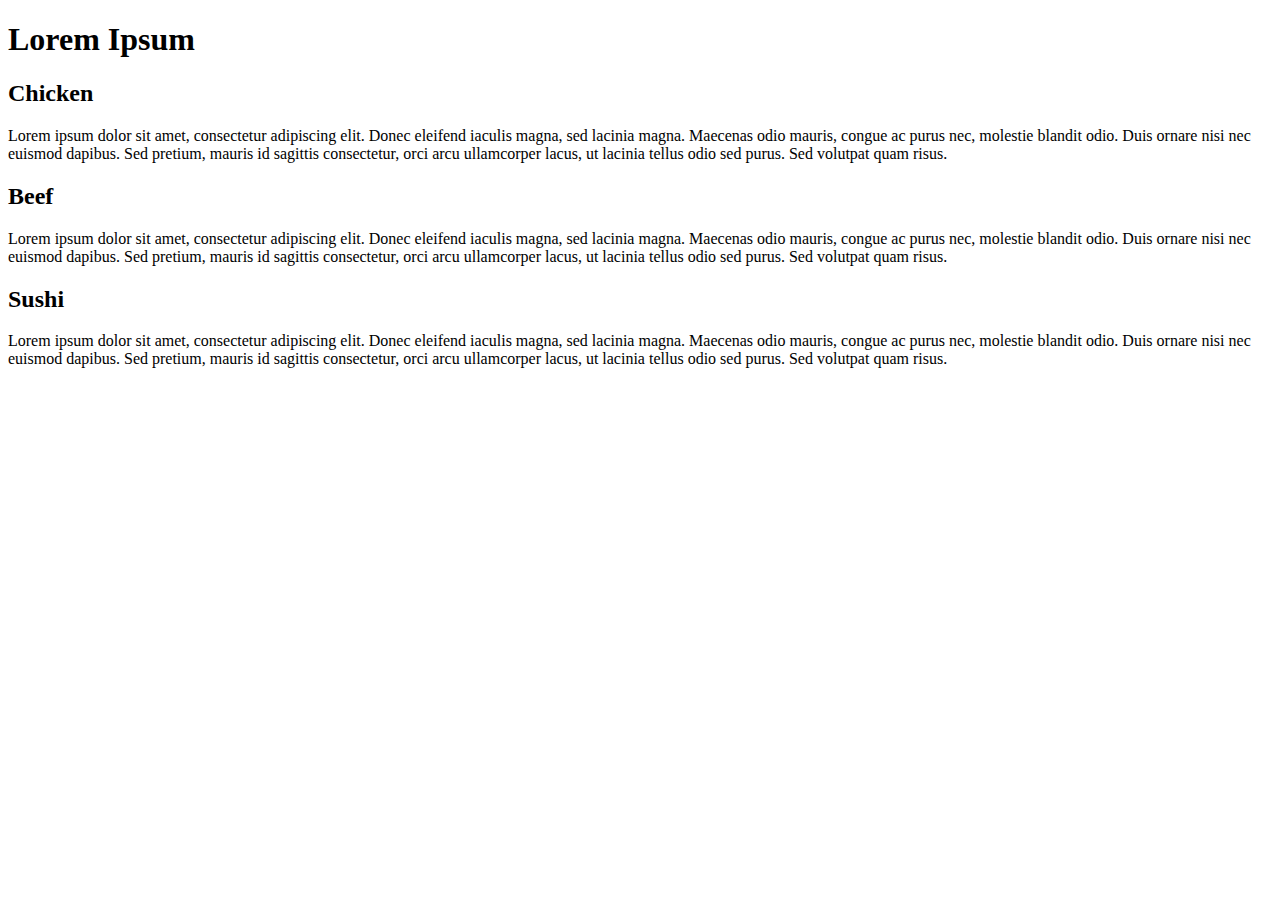
==== mod2_solution/index.html @ 0f18b52e "Create index.html" ====
<!DOCTYPE html>
<html>
<head>
    <meta charset="utf-8" />
    <meta name="viewport" content="width=device-witdh initial-scale=1">
    <title>Lorem Ipsum</title>
    <link rel="stylesheet" type="text/css" href="https://imbest97.github.io/coursera-test/module2-solution/css/style.css">
</head>
<body>

	<h1>Lorem Ipsum</h1>

	<div id="box">
		<div id="article1">
			<h2 id="head1">Chicken</h2>
			<p>Lorem ipsum dolor sit amet, consectetur adipiscing elit. Donec eleifend iaculis magna, sed lacinia magna. Maecenas odio mauris, congue ac purus nec, molestie blandit odio. Duis ornare nisi nec euismod dapibus. Sed pretium, mauris id sagittis consectetur, orci arcu ullamcorper lacus, ut lacinia tellus odio sed purus. Sed volutpat quam risus.</p>
		</div>

		<div id="article2">
			<h2 id="head2">Beef</h2>
			<p>Lorem ipsum dolor sit amet, consectetur adipiscing elit. Donec eleifend iaculis magna, sed lacinia magna. Maecenas odio mauris, congue ac purus nec, molestie blandit odio. Duis ornare nisi nec euismod dapibus. Sed pretium, mauris id sagittis consectetur, orci arcu ullamcorper lacus, ut lacinia tellus odio sed purus. Sed volutpat quam risus.</p>
		</div>

		<div id="article3">
			<h2 id="head3">Sushi</h2>
			<p>Lorem ipsum dolor sit amet, consectetur adipiscing elit. Donec eleifend iaculis magna, sed lacinia magna. Maecenas odio mauris, congue ac purus nec, molestie blandit odio. Duis ornare nisi nec euismod dapibus. Sed pretium, mauris id sagittis consectetur, orci arcu ullamcorper lacus, ut lacinia tellus odio sed purus. Sed volutpat quam risus.</p>
		</div>

		
		
	</div>

    
</body>
</html>
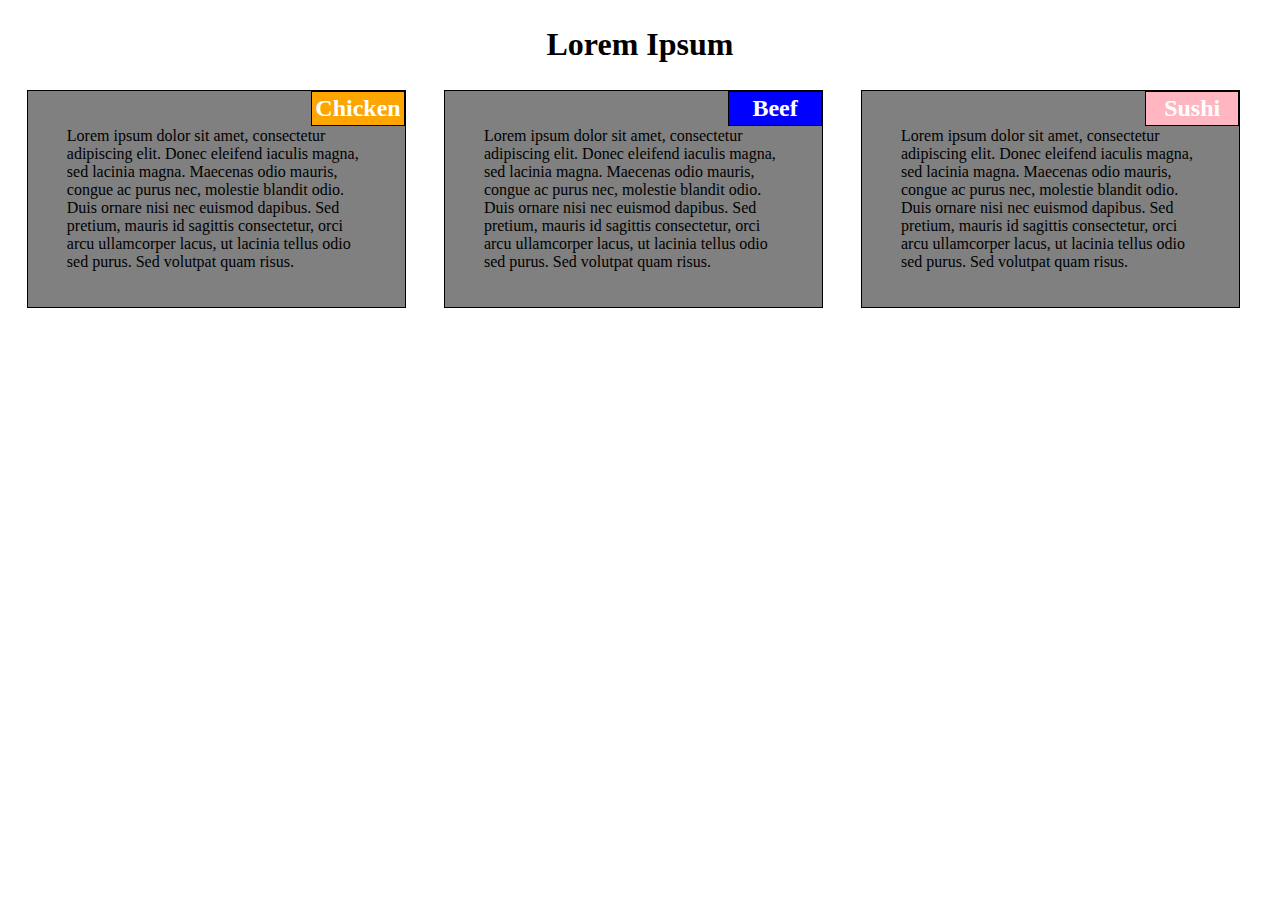
==== commit 28eff14d: "Update index.html" ====
--- a/mod2_solution/index.html
+++ b/mod2_solution/index.html
@@ -4,7 +4,7 @@
     <meta charset="utf-8" />
     <meta name="viewport" content="width=device-witdh initial-scale=1">
     <title>Lorem Ipsum</title>
-    <link rel="stylesheet" type="text/css" href="https://imbest97.github.io/coursera-test/module2-solution/css/style.css">
+    <link rel="stylesheet" type="text/css" href="https://parthgoyal14.github.io/coursera-test/mod2_solution/css/style.css">
 </head>
 <body>
 
